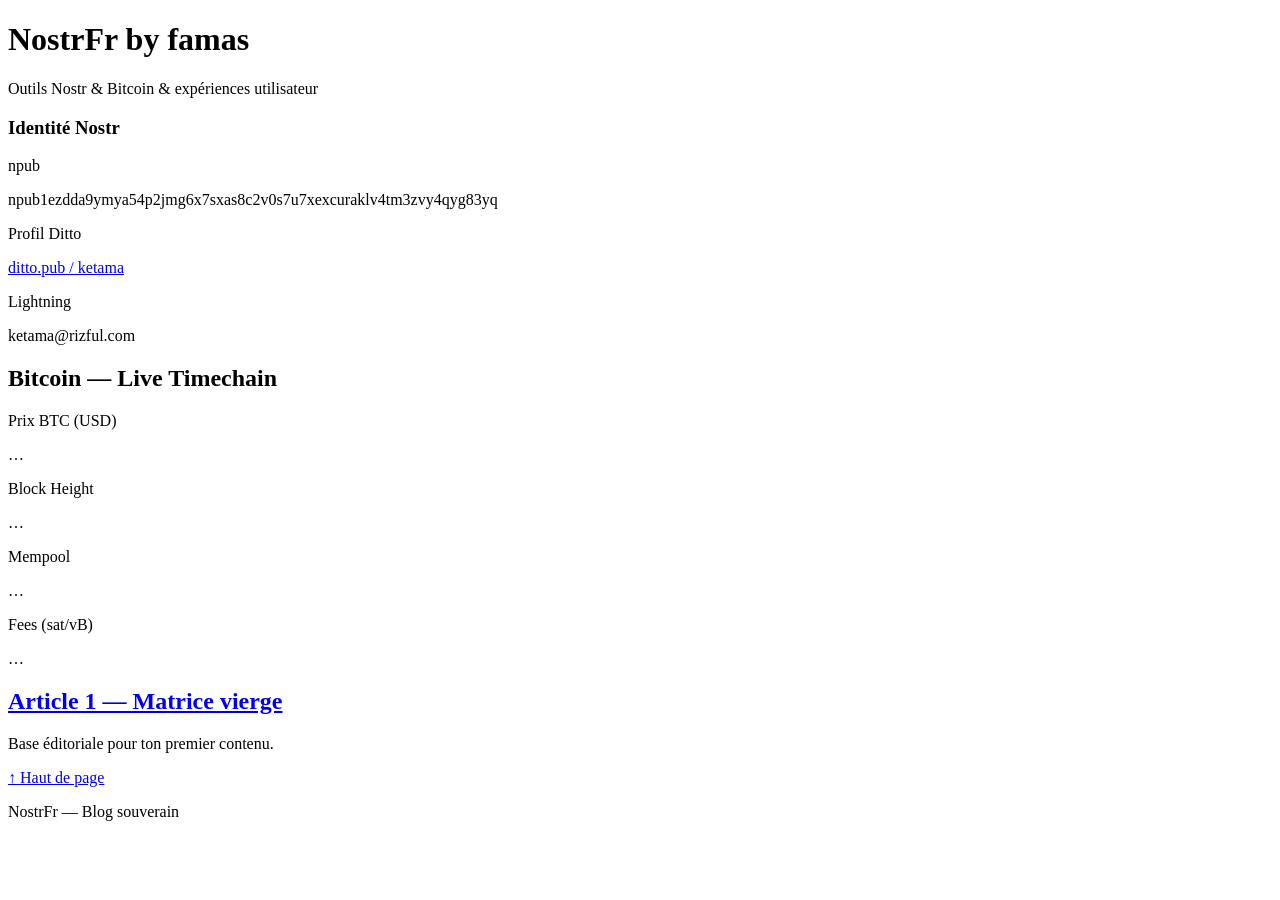
==== index.html @ 64f7944a "Add initial HTML structure for NostrFr website" ====
<!doctype html>
<html lang="fr">
<head>
<meta charset="utf-8">
<title>NostrFr by famas</title>
<meta name="viewport" content="width=device-width, initial-scale=1">
<link rel="stylesheet" href="/NostrFr/css/main.css">
</head>

<body id="top">

<header>
  <h1 class="reveal">NostrFr by famas</h1>
  <p>Outils Nostr & Bitcoin & expériences utilisateur</p>
  <div class="separator"></div>
</header>

<main>

  <!-- Carte ID -->
  <div class="id-card">
    <h3>Identité Nostr</h3>

    <p class="id-label">npub</p>
    <p class="id-value">
      npub1ezdda9ymya54p2jmg6x7sxas8c2v0s7u7xexcuraklv4tm3zvy4qyg83yq
    </p>

    <p class="id-label">Profil Ditto</p>
    <p class="id-value">
      <a href="https://ditto.pub/npub1ezdda9ymya54p2jmg6x7sxas8c2v0s7u7xexcuraklv4tm3zvy4qyg83yq" target="_blank">
        ditto.pub / ketama
      </a>
    </p>

    <p class="id-label">Lightning</p>
    <p class="id-value">ketama@rizful.com</p>
  </div>

  <!-- HERO BITCOIN LIVE -->
  <section class="hero-btc">
    <h2 class="hero-title">Bitcoin — Live Timechain</h2>

    <div class="hero-grid">

      <div class="hero-card">
        <p class="label">Prix BTC (USD)</p>
        <p class="value" id="btc-price">…</p>
      </div>

      <div class="hero-card">
        <p class="label">Block Height</p>
        <p class="value" id="btc-height">…</p>
      </div>

      <div class="hero-card">
        <p class="label">Mempool</p>
        <p class="value" id="btc-mempool">…</p>
      </div>

      <div class="hero-card">
        <p class="label">Fees (sat/vB)</p>
        <p class="value" id="btc-fees">…</p>
      </div>

    </div>
  </section>

  <!-- Liste des articles -->
  <section class="post-list">
    <article>
      <h2><a href="/NostrFr/posts/article-1.html">Article 1 — Matrice vierge</a></h2>
      <p>Base éditoriale pour ton premier contenu.</p>
    </article>
  </section>

</main>

<footer>
  <a href="#top" class="top-btn">↑ Haut de page</a>
  <p>NostrFr — Blog souverain</p>
</footer>

<!-- SCRIPT BITCOIN LIVE INLINE (mempool.space) -->
<script>
async function loadBTC() {
  try {
    const priceRes = await fetch("https://mempool.space/api/v1/prices");
    const priceData = await priceRes.json();
    document.getElementById("btc-price").textContent =
      "$" + priceData.USD.toLocaleString();

    const heightRes = await fetch("https://mempool.space/api/blocks/tip/height");
    const heightData = await heightRes.json();
    document.getElementById("btc-height").textContent =
      heightData.toLocaleString();

    const mempoolRes = await fetch("https://mempool.space/api/mempool");
    const mempoolData = await mempoolRes.json();
    document.getElementById("btc-mempool").textContent =
      mempoolData.count.toLocaleString() + " tx";

    const feesRes = await fetch("https://mempool.space/api/v1/fees/recommended");
    const feesData = await feesRes.json();
    document.getElementById("btc-fees").textContent =
      feesData.fastestFee.toFixed(0) + " sat/vB";

  } catch (e) {
    console.log("Erreur API mempool.space :", e);
  }
}

loadBTC();
setInterval(loadBTC, 30000);
</script>

</body>
</html>
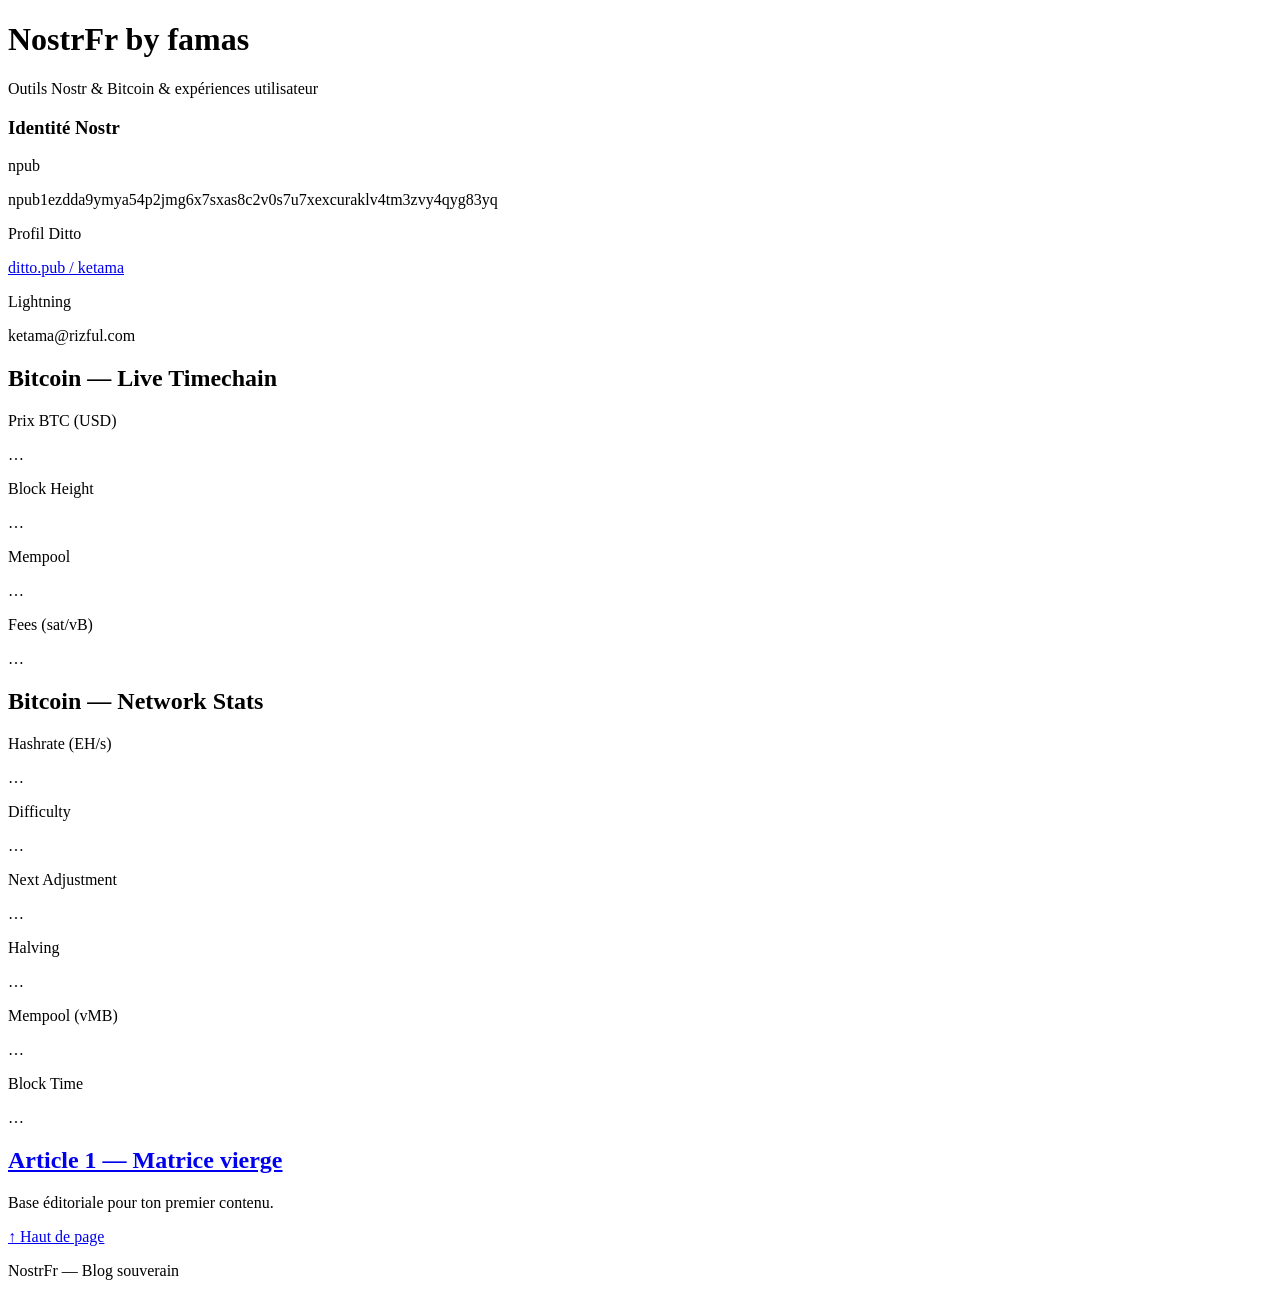
==== commit df7edcd4: "Implement Bitcoin network stats in index.html Added Bitcoin network stats section with dynamic data." ====
--- a/index.html
+++ b/index.html
@@ -66,6 +66,45 @@
     </div>
   </section>
 
+  <!-- BITCOIN NETWORK STATS -->
+  <section class="btc-network">
+    <h2 class="hero-title">Bitcoin — Network Stats</h2>
+
+    <div class="hero-grid">
+
+      <div class="hero-card">
+        <p class="label">Hashrate (EH/s)</p>
+        <p class="value" id="btc-hashrate">…</p>
+      </div>
+
+      <div class="hero-card">
+        <p class="label">Difficulty</p>
+        <p class="value" id="btc-difficulty">…</p>
+      </div>
+
+      <div class="hero-card">
+        <p class="label">Next Adjustment</p>
+        <p class="value" id="btc-adjust">…</p>
+      </div>
+
+      <div class="hero-card">
+        <p class="label">Halving</p>
+        <p class="value" id="btc-halving">…</p>
+      </div>
+
+      <div class="hero-card">
+        <p class="label">Mempool (vMB)</p>
+        <p class="value" id="btc-vmb">…</p>
+      </div>
+
+      <div class="hero-card">
+        <p class="label">Block Time</p>
+        <p class="value" id="btc-blocktime">…</p>
+      </div>
+
+    </div>
+  </section>
+
   <!-- Liste des articles -->
   <section class="post-list">
     <article>
@@ -81,29 +120,60 @@
   <p>NostrFr — Blog souverain</p>
 </footer>
 
-<!-- SCRIPT BITCOIN LIVE INLINE (mempool.space) -->
+<!-- SCRIPT BITCOIN LIVE INLINE -->
 <script>
 async function loadBTC() {
   try {
+    /* --- Prix BTC --- */
     const priceRes = await fetch("https://mempool.space/api/v1/prices");
     const priceData = await priceRes.json();
     document.getElementById("btc-price").textContent =
       "$" + priceData.USD.toLocaleString();
 
+    /* --- Block Height --- */
     const heightRes = await fetch("https://mempool.space/api/blocks/tip/height");
     const heightData = await heightRes.json();
     document.getElementById("btc-height").textContent =
       heightData.toLocaleString();
 
+    /* --- Mempool --- */
     const mempoolRes = await fetch("https://mempool.space/api/mempool");
     const mempoolData = await mempoolRes.json();
     document.getElementById("btc-mempool").textContent =
       mempoolData.count.toLocaleString() + " tx";
 
+    /* --- Fees --- */
     const feesRes = await fetch("https://mempool.space/api/v1/fees/recommended");
     const feesData = await feesRes.json();
     document.getElementById("btc-fees").textContent =
       feesData.fastestFee.toFixed(0) + " sat/vB";
+
+    /* --- Hashrate --- */
+    const hashRes = await fetch("https://mempool.space/api/v1/mining/hashrate/3d");
+    const hashData = await hashRes.json();
+    document.getElementById("btc-hashrate").textContent =
+      (hashData / 1e18).toFixed(2);
+
+    /* --- Difficulty + Adjustment --- */
+    const diffRes = await fetch("https://mempool.space/api/v1/difficulty-adjustment");
+    const diffData = await diffRes.json();
+    document.getElementById("btc-difficulty").textContent =
+      diffData.difficulty.toLocaleString();
+    document.getElementById("btc-adjust").textContent =
+      diffData.progressPercent.toFixed(2) + "%";
+
+    /* --- Halving --- */
+    const halvingHeight = 1050000;
+    document.getElementById("btc-halving").textContent =
+      (halvingHeight - heightData).toLocaleString() + " blocks";
+
+    /* --- Mempool vMB --- */
+    document.getElementById("btc-vmb").textContent =
+      (mempoolData.vsize / 1e6).toFixed(2) + " vMB";
+
+    /* --- Block Time --- */
+    document.getElementById("btc-blocktime").textContent =
+      diffData.timeAvg.toFixed(1) + " min";
 
   } catch (e) {
     console.log("Erreur API mempool.space :", e);
